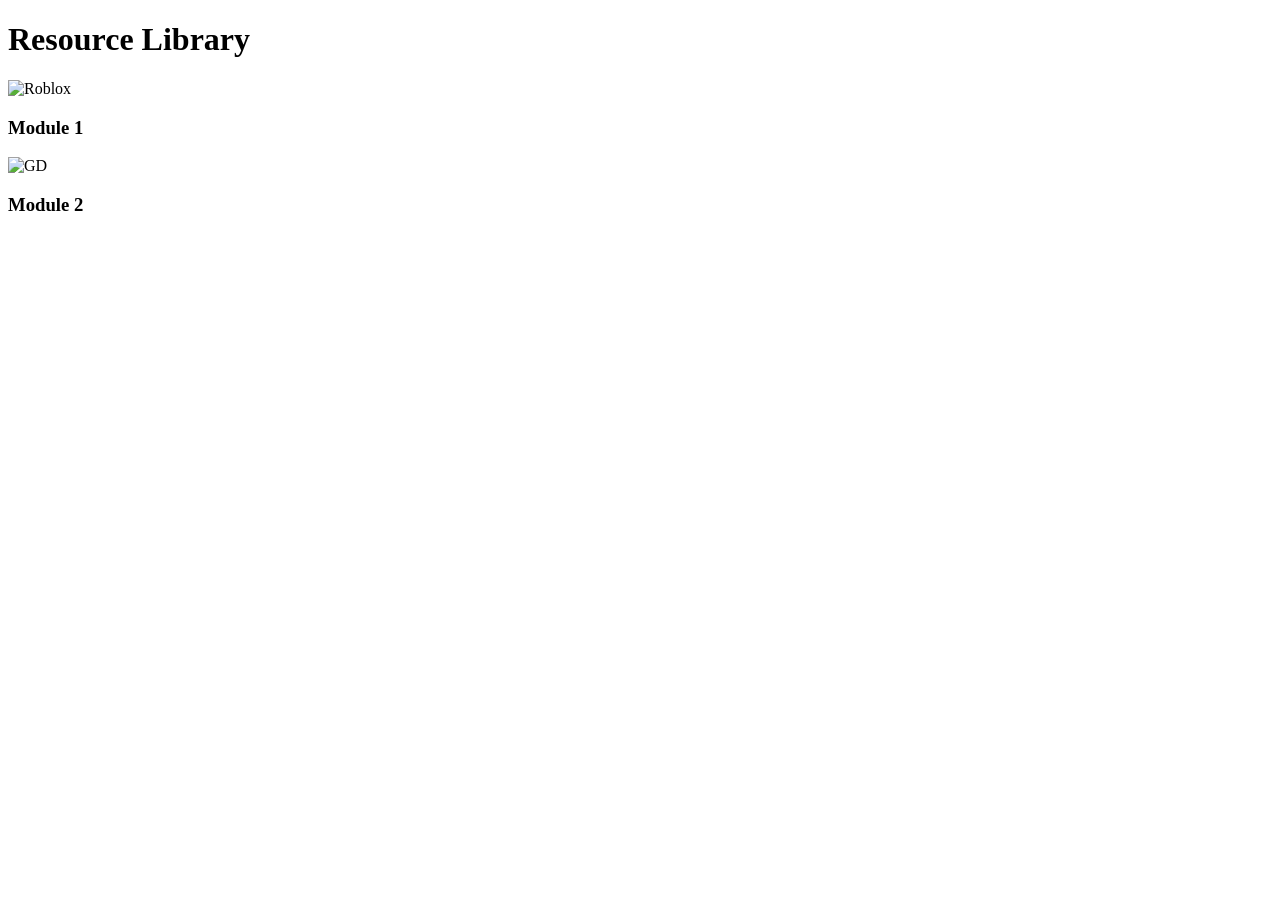
==== index.html @ fb1b9b96 "Create index.html" ====
<!DOCTYPE html>
<html lang="en">
<head>
    <meta charset="UTF-8">
    <meta name="viewport" content="width=device-width, initial-scale=1.0">
    <title>Math Research Portal</title>
    <link rel="stylesheet" href="style.css">
</head>
<body>
    <header>
        <h1>Resource Library</h1>
    </header>

    <div class="game-grid">
        <div class="card" onclick="openGame('https://now.gg/apps/roblox/9301/roblox.html')">
            <img src="https://upload.wikimedia.org/wikipedia/commons/3/3a/Roblox_player_icon_black.svg" alt="Roblox">
            <h3>Module 1</h3>
        </div>

        <div class="card" onclick="openGame('https://geometry-dash-url.com')">
            <img src="https://upload.wikimedia.org/wikipedia/en/3/35/Geometry_Dash_Logo.PNG" alt="GD">
            <h3>Module 2</h3>
        </div>
    </div>

    <div id="player-container" style="display:none;">
        <button onclick="closeGame()">Back to Library</button>
        <iframe id="game-iframe" src="" frameborder="0"></iframe>
    </div>

    <script>
        function openGame(url) {
            document.querySelector('.game-grid').style.display = 'none';
            document.getElementById('player-container').style.display = 'block';
            document.getElementById('game-iframe').src = url;
        }

        function closeGame() {
            document.querySelector('.game-grid').style.display = 'grid';
            document.getElementById('player-container').style.display = 'none';
            document.getElementById('game-iframe').src = '';
        }
    </script>
</body>
</html>
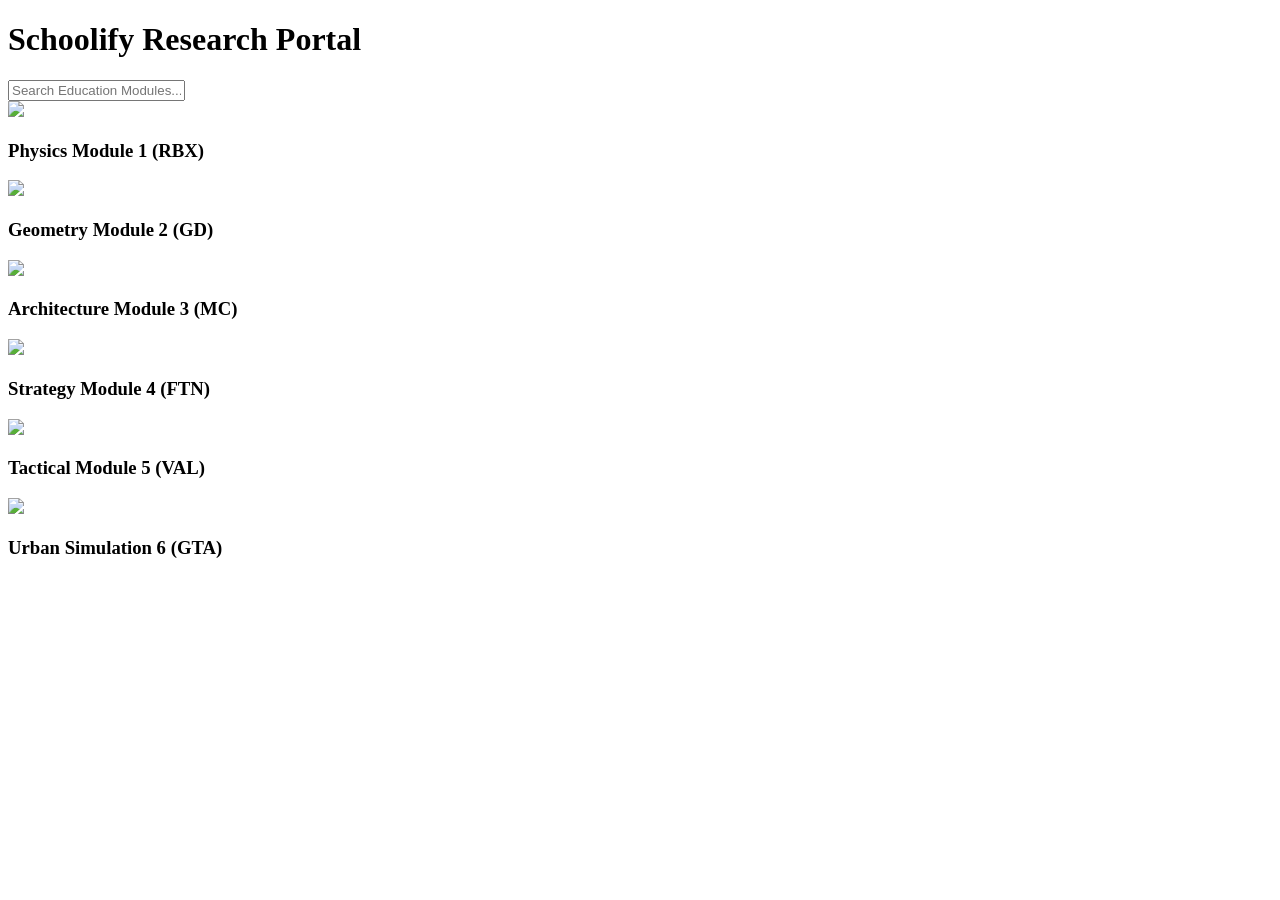
==== commit 590d6df7: "Rename Schoolify/index.html to index.html" ====
--- a/index.html
+++ b/index.html
@@ -3,43 +3,58 @@
 <head>
     <meta charset="UTF-8">
     <meta name="viewport" content="width=device-width, initial-scale=1.0">
-    <title>Math Research Portal</title>
+    <title>Google Docs - Schoolify</title> 
+    <link rel="icon" type="image/x-icon" href="https://ssl.gstatic.com/docs/documents/images/kix-favicon7.ico">
     <link rel="stylesheet" href="style.css">
+    <link rel="manifest" href="manifest.json">
 </head>
 <body>
-    <header>
-        <h1>Resource Library</h1>
+
+    <header id="main-header">
+        <h1>Schoolify Research Portal</h1>
+        <input type="text" id="searchBar" placeholder="Search Education Modules..." onkeyup="filterGames()">
     </header>
 
-    <div class="game-grid">
+    <main class="game-grid" id="library">
         <div class="card" onclick="openGame('https://now.gg/apps/roblox/9301/roblox.html')">
-            <img src="https://upload.wikimedia.org/wikipedia/commons/3/3a/Roblox_player_icon_black.svg" alt="Roblox">
-            <h3>Module 1</h3>
+            <img src="https://img.icons8.com/color/480/roblox.png">
+            <h3>Physics Module 1 (RBX)</h3>
         </div>
 
-        <div class="card" onclick="openGame('https://geometry-dash-url.com')">
-            <img src="https://upload.wikimedia.org/wikipedia/en/3/35/Geometry_Dash_Logo.PNG" alt="GD">
-            <h3>Module 2</h3>
+        <div class="card" onclick="openGame('https://geometry-dash.io/')">
+            <img src="https://upload.wikimedia.org/wikipedia/en/3/35/Geometry_Dash_Logo.PNG">
+            <h3>Geometry Module 2 (GD)</h3>
         </div>
+
+        <div class="card" onclick="openGame('https://mcraft.pages.dev/')">
+            <img src="https://upload.wikimedia.org/wikipedia/en/5/51/Minecraft_cover.png">
+            <h3>Architecture Module 3 (MC)</h3>
+        </div>
+
+        <div class="card" onclick="openGame('https://www.xbox.com/play/games/fortnite/BT5P2X999VH2')">
+            <img src="https://upload.wikimedia.org/wikipedia/commons/7/7c/Fortnite_F_lettermark_logo.png">
+            <h3>Strategy Module 4 (FTN)</h3>
+        </div>
+
+        <div class="card" onclick="openGame('https://play.geforcenow.com/')">
+            <img src="https://upload.wikimedia.org/wikipedia/commons/f/fc/Valorant_logo_-_V_margin.svg">
+            <h3>Tactical Module 5 (VAL)</h3>
+        </div>
+
+        <div class="card" onclick="openGame('https://www.xbox.com/play')">
+            <img src="https://upload.wikimedia.org/wikipedia/commons/e/e1/Grand_Theft_Auto_V_logo.svg">
+            <h3>Urban Simulation 6 (GTA)</h3>
+        </div>
+    </main>
+
+    <div id="player-container" style="display:none;">
+        <div class="controls">
+            <button class="back-btn" onclick="closeGame()">Return to Docs</button>
+            <span id="panic-hint">ESC = PANIC BUTTON</span>
+        </div>
+        <iframe id="game-iframe" src="" allowfullscreen></iframe>
     </div>
 
-    <div id="player-container" style="display:none;">
-        <button onclick="closeGame()">Back to Library</button>
-        <iframe id="game-iframe" src="" frameborder="0"></iframe>
-    </div>
-
-    <script>
-        function openGame(url) {
-            document.querySelector('.game-grid').style.display = 'none';
-            document.getElementById('player-container').style.display = 'block';
-            document.getElementById('game-iframe').src = url;
-        }
-
-        function closeGame() {
-            document.querySelector('.game-grid').style.display = 'grid';
-            document.getElementById('player-container').style.display = 'none';
-            document.getElementById('game-iframe').src = '';
-        }
-    </script>
+    <script src="script.js"></script>
 </body>
 </html>
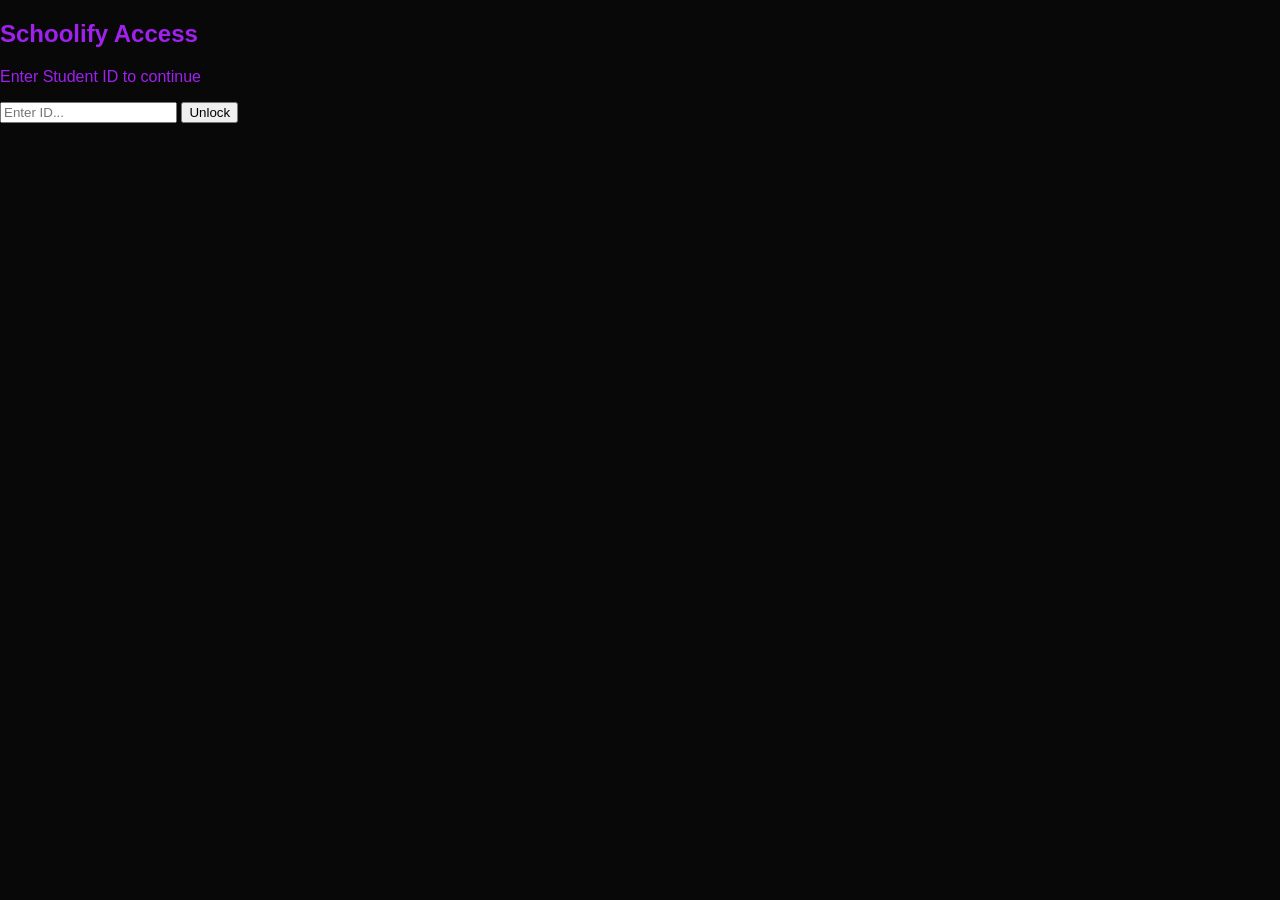
==== commit cdf2e3c5: "Create index.html" ====
--- a/index.html
+++ b/index.html
@@ -6,51 +6,61 @@
     <title>Google Docs - Schoolify</title> 
     <link rel="icon" type="image/x-icon" href="https://ssl.gstatic.com/docs/documents/images/kix-favicon7.ico">
     <link rel="stylesheet" href="style.css">
-    <link rel="manifest" href="manifest.json">
 </head>
 <body>
 
-    <header id="main-header">
-        <h1>Schoolify Research Portal</h1>
-        <input type="text" id="searchBar" placeholder="Search Education Modules..." onkeyup="filterGames()">
-    </header>
+    <div id="login-screen">
+        <div class="login-box">
+            <h2>Schoolify Access</h2>
+            <p>Enter Student ID to continue</p>
+            <input type="password" id="passkey" placeholder="Enter ID...">
+            <button onclick="checkLogin()">Unlock</button>
+        </div>
+    </div>
 
-    <main class="game-grid" id="library">
-        <div class="card" onclick="openGame('https://now.gg/apps/roblox/9301/roblox.html')">
-            <img src="https://img.icons8.com/color/480/roblox.png">
-            <h3>Physics Module 1 (RBX)</h3>
-        </div>
+    <div id="app-content" style="display:none;">
+        <header id="main-header">
+            <h1>Schoolify Research Portal</h1>
+            <div class="nav-tabs">
+                <button onclick="showTab('library')">Library</button>
+                <button onclick="showTab('downloads')">Downloads</button>
+            </div>
+            <input type="text" id="searchBar" placeholder="Search Modules..." onkeyup="filterGames()">
+        </header>
 
-        <div class="card" onclick="openGame('https://geometry-dash.io/')">
-            <img src="https://upload.wikimedia.org/wikipedia/en/3/35/Geometry_Dash_Logo.PNG">
-            <h3>Geometry Module 2 (GD)</h3>
-        </div>
+        <main class="game-grid" id="library">
+            <div class="card" onclick="openGame('https://now.gg/apps/roblox/9301/roblox.html')">
+                <img src="https://img.icons8.com/color/480/roblox.png">
+                <h3>Physics (RBX)</h3>
+            </div>
+            <div class="card" onclick="openGame('https://geometry-dash.io/')">
+                <img src="https://upload.wikimedia.org/wikipedia/en/3/35/Geometry_Dash_Logo.PNG">
+                <h3>Geometry (GD)</h3>
+            </div>
+            <div class="card" onclick="openGame('https://mcraft.pages.dev/')">
+                <img src="https://upload.wikimedia.org/wikipedia/en/5/51/Minecraft_cover.png">
+                <h3>Architecture (MC)</h3>
+            </div>
+        </main>
 
-        <div class="card" onclick="openGame('https://mcraft.pages.dev/')">
-            <img src="https://upload.wikimedia.org/wikipedia/en/5/51/Minecraft_cover.png">
-            <h3>Architecture Module 3 (MC)</h3>
-        </div>
-
-        <div class="card" onclick="openGame('https://www.xbox.com/play/games/fortnite/BT5P2X999VH2')">
-            <img src="https://upload.wikimedia.org/wikipedia/commons/7/7c/Fortnite_F_lettermark_logo.png">
-            <h3>Strategy Module 4 (FTN)</h3>
-        </div>
-
-        <div class="card" onclick="openGame('https://play.geforcenow.com/')">
-            <img src="https://upload.wikimedia.org/wikipedia/commons/f/fc/Valorant_logo_-_V_margin.svg">
-            <h3>Tactical Module 5 (VAL)</h3>
-        </div>
-
-        <div class="card" onclick="openGame('https://www.xbox.com/play')">
-            <img src="https://upload.wikimedia.org/wikipedia/commons/e/e1/Grand_Theft_Auto_V_logo.svg">
-            <h3>Urban Simulation 6 (GTA)</h3>
-        </div>
-    </main>
+        <main class="game-grid" id="downloads" style="display:none;">
+            <div class="card download-card">
+                <h3>Offline Math Tool</h3>
+                <p>.EXE / .APK Available</p>
+                <a href="#" class="dl-btn">Download Module</a>
+            </div>
+            <div class="card download-card">
+                <h3>Asset Pack 1.0</h3>
+                <p>Textures & Models</p>
+                <a href="#" class="dl-btn">Download Module</a>
+            </div>
+        </main>
+    </div>
 
     <div id="player-container" style="display:none;">
         <div class="controls">
             <button class="back-btn" onclick="closeGame()">Return to Docs</button>
-            <span id="panic-hint">ESC = PANIC BUTTON</span>
+            <span>ESC = EMERGENCY EXIT</span>
         </div>
         <iframe id="game-iframe" src="" allowfullscreen></iframe>
     </div>
--- a/style.css
+++ b/style.css
@@ -0,0 +1,96 @@
+body {
+    margin: 0;
+    background-color: #080808;
+    color: #a020f0; /* Cyber Purple */
+    font-family: 'Segoe UI', Tahoma, sans-serif;
+}
+
+header {
+    background: #000;
+    padding: 25px;
+    border-bottom: 3px solid #a020f0;
+    text-align: center;
+}
+
+#searchBar {
+    width: 70%;
+    padding: 12px;
+    border-radius: 10px;
+    border: 1px solid #a020f0;
+    background: #111;
+    color: white;
+    margin-top: 15px;
+    outline: none;
+}
+
+.game-grid {
+    display: grid;
+    grid-template-columns: repeat(auto-fill, minmax(140px, 1fr));
+    gap: 20px;
+    padding: 30px;
+}
+
+.card {
+    background: #111;
+    border: 1px solid #222;
+    padding: 15px;
+    border-radius: 15px;
+    cursor: pointer;
+    transition: 0.3s;
+    text-align: center;
+}
+
+.card:hover {
+    border-color: #00ffff; /* Neon Cyan hover */
+    box-shadow: 0 0 15px #a020f0;
+    transform: translateY(-8px);
+}
+
+.card img {
+    width: 100%;
+    height: 100px;
+    border-radius: 10px;
+    object-fit: cover;
+}
+
+.card h3 {
+    font-size: 12px;
+    color: white;
+    margin-top: 10px;
+}
+
+#player-container {
+    position: fixed;
+    top: 0;
+    left: 0;
+    width: 100%;
+    height: 100%;
+    background: #000;
+    z-index: 9999;
+}
+
+.controls {
+    height: 45px;
+    background: #111;
+    display: flex;
+    justify-content: space-between;
+    align-items: center;
+    padding: 0 20px;
+    border-bottom: 2px solid #a020f0;
+}
+
+.back-btn {
+    background: #a020f0;
+    color: black;
+    font-weight: bold;
+    border: none;
+    padding: 5px 15px;
+    border-radius: 5px;
+    cursor: pointer;
+}
+
+iframe {
+    width: 100%;
+    height: calc(100% - 45px);
+    border: none;
+}
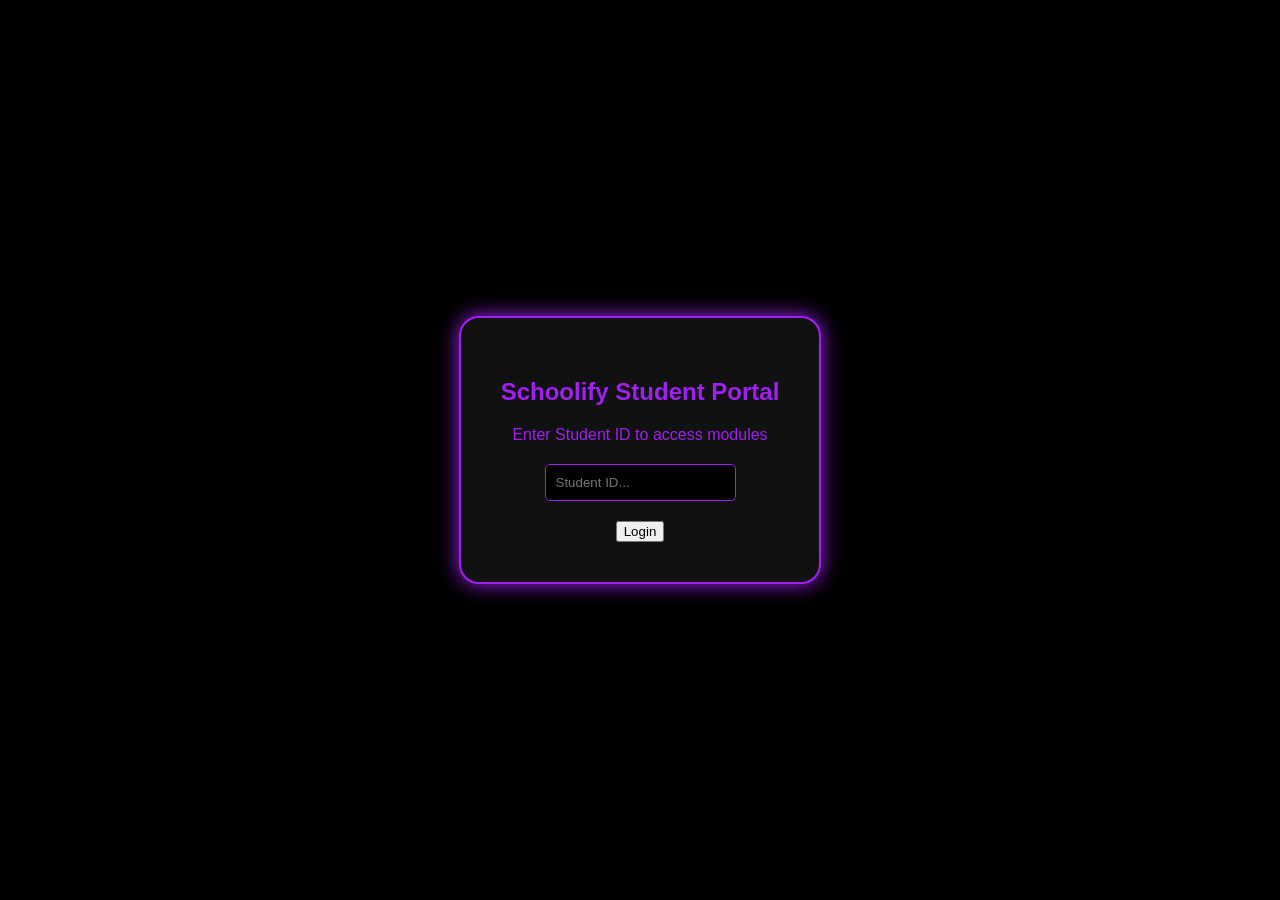
==== commit dd7b44c0: "Update index.html" ====
--- a/index.html
+++ b/index.html
@@ -10,57 +10,59 @@
 <body>
 
     <div id="login-screen">
-        <div class="login-box">
-            <h2>Schoolify Access</h2>
-            <p>Enter Student ID to continue</p>
-            <input type="password" id="passkey" placeholder="Enter ID...">
-            <button onclick="checkLogin()">Unlock</button>
+        <div class="login-box" id="auth-box">
+            <h2>Schoolify Student Portal</h2>
+            <p>Enter Student ID to access modules</p>
+            <input type="password" id="passkey" placeholder="Student ID...">
+            <button onclick="checkLogin()">Login</button>
+        </div>
+
+        <div class="login-box" id="quiz-box" style="display:none;">
+            <h2>Security Verification: Math Quiz</h2>
+            <p>Solve to retry login: What is 15% of 200?</p>
+            <input type="text" id="quiz-answer" placeholder="Your answer...">
+            <button onclick="resetLogin()">Submit Answer</button>
         </div>
     </div>
 
     <div id="app-content" style="display:none;">
-        <header id="main-header">
-            <h1>Schoolify Research Portal</h1>
+        <header>
+            <h1>Schoolify Dashboard</h1>
             <div class="nav-tabs">
                 <button onclick="showTab('library')">Library</button>
                 <button onclick="showTab('downloads')">Downloads</button>
             </div>
-            <input type="text" id="searchBar" placeholder="Search Modules..." onkeyup="filterGames()">
         </header>
 
-        <main class="game-grid" id="library">
+        <main id="library" class="game-grid">
             <div class="card" onclick="openGame('https://now.gg/apps/roblox/9301/roblox.html')">
                 <img src="https://img.icons8.com/color/480/roblox.png">
-                <h3>Physics (RBX)</h3>
+                <h3>Physics Lab (RBX)</h3>
             </div>
             <div class="card" onclick="openGame('https://geometry-dash.io/')">
                 <img src="https://upload.wikimedia.org/wikipedia/en/3/35/Geometry_Dash_Logo.PNG">
-                <h3>Geometry (GD)</h3>
-            </div>
-            <div class="card" onclick="openGame('https://mcraft.pages.dev/')">
-                <img src="https://upload.wikimedia.org/wikipedia/en/5/51/Minecraft_cover.png">
-                <h3>Architecture (MC)</h3>
+                <h3>Logic Puzzle (GD)</h3>
             </div>
         </main>
 
-        <main class="game-grid" id="downloads" style="display:none;">
-            <div class="card download-card">
-                <h3>Offline Math Tool</h3>
-                <p>.EXE / .APK Available</p>
-                <a href="#" class="dl-btn">Download Module</a>
+        <main id="downloads" class="game-grid" style="display:none;">
+            <div class="card">
+                <h3>Schoolify Desktop</h3>
+                <p>Offline Version (.exe)</p>
+                <a href="#" class="dl-btn">Download</a>
             </div>
-            <div class="card download-card">
-                <h3>Asset Pack 1.0</h3>
-                <p>Textures & Models</p>
-                <a href="#" class="dl-btn">Download Module</a>
+            <div class="card">
+                <h3>Mobile Sync</h3>
+                <p>iOS/Android (.ipa/.apk)</p>
+                <a href="#" class="dl-btn">Download</a>
             </div>
         </main>
     </div>
 
     <div id="player-container" style="display:none;">
         <div class="controls">
-            <button class="back-btn" onclick="closeGame()">Return to Docs</button>
-            <span>ESC = EMERGENCY EXIT</span>
+            <button class="back-btn" onclick="closeGame()">← Back</button>
+            <span>Schoolify Secure Frame</span>
         </div>
         <iframe id="game-iframe" src="" allowfullscreen></iframe>
     </div>
--- a/style.css
+++ b/style.css
@@ -1,28 +1,65 @@
 body {
     margin: 0;
     background-color: #080808;
-    color: #a020f0; /* Cyber Purple */
-    font-family: 'Segoe UI', Tahoma, sans-serif;
+    color: #a020f0;
+    font-family: 'Segoe UI', sans-serif;
+    overflow-x: hidden;
 }
 
+/* Login Screen Styles */
+#login-screen {
+    position: fixed;
+    width: 100%;
+    height: 100%;
+    background: #000;
+    display: flex;
+    justify-content: center;
+    align-items: center;
+    z-index: 10000;
+}
+
+.login-box {
+    background: #111;
+    padding: 40px;
+    border: 2px solid #a020f0;
+    border-radius: 20px;
+    text-align: center;
+    box-shadow: 0 0 20px #a020f0;
+}
+
+.login-box input {
+    display: block;
+    margin: 20px auto;
+    padding: 10px;
+    background: #000;
+    border: 1px solid #a020f0;
+    color: white;
+    border-radius: 5px;
+}
+
+/* Header & Tabs */
 header {
     background: #000;
-    padding: 25px;
-    border-bottom: 3px solid #a020f0;
+    padding: 20px;
+    border-bottom: 2px solid #a020f0;
     text-align: center;
 }
 
-#searchBar {
-    width: 70%;
-    padding: 12px;
-    border-radius: 10px;
-    border: 1px solid #a020f0;
-    background: #111;
-    color: white;
-    margin-top: 15px;
-    outline: none;
+.nav-tabs {
+    margin-bottom: 15px;
 }
 
+.nav-tabs button {
+    background: none;
+    border: 1px solid #a020f0;
+    color: #a020f0;
+    padding: 5px 15px;
+    margin: 0 5px;
+    cursor: pointer;
+    border-radius: 5px;
+}
+
+/* Grid & Cards */
 .game-grid {
     display: grid;
     grid-template-columns: repeat(auto-fill, minmax(140px, 1fr));
@@ -34,63 +71,28 @@
     background: #111;
     border: 1px solid #222;
     padding: 15px;
-    border-radius: 15px;
+    border-radius: 12px;
     cursor: pointer;
     transition: 0.3s;
-    text-align: center;
 }
 
-.card:hover {
-    border-color: #00ffff; /* Neon Cyan hover */
-    box-shadow: 0 0 15px #a020f0;
-    transform: translateY(-8px);
+.card:hover { box-shadow: 0 0 15px #a020f0; transform: translateY(-5px); }
+
+.card img { width: 100%; border-radius: 8px; }
+
+/* Download Section Specifics */
+.dl-btn {
+    display: inline-block;
+    margin-top: 10px;
+    padding: 8px 12px;
+    background: #a020f0;
+    color: black;
+    text-decoration: none;
+    font-weight: bold;
+    border-radius: 5px;
 }
 
-.card img {
-    width: 100%;
-    height: 100px;
-    border-radius: 10px;
-    object-fit: cover;
-}
-
-.card h3 {
-    font-size: 12px;
-    color: white;
-    margin-top: 10px;
-}
-
-#player-container {
-    position: fixed;
-    top: 0;
-    left: 0;
-    width: 100%;
-    height: 100%;
-    background: #000;
-    z-index: 9999;
-}
-
-.controls {
-    height: 45px;
-    background: #111;
-    display: flex;
-    justify-content: space-between;
-    align-items: center;
-    padding: 0 20px;
-    border-bottom: 2px solid #a020f0;
-}
-
-.back-btn {
-    background: #a020f0;
-    color: black;
-    font-weight: bold;
-    border: none;
-    padding: 5px 15px;
-    border-radius: 5px;
-    cursor: pointer;
-}
-
-iframe {
-    width: 100%;
-    height: calc(100% - 45px);
-    border: none;
-}
+/* Player Frame */
+#player-container { position: fixed; top: 0; left: 0; width: 100%; height: 100%; background: #000; z-index: 999; }
+iframe { width: 100%; height: calc(100% - 45px); border: none; }
+.controls { height: 45px; background: #111; display: flex; justify-content: space-between; align-items: center; padding: 0 20px; border-bottom: 2px solid #a020f0; }
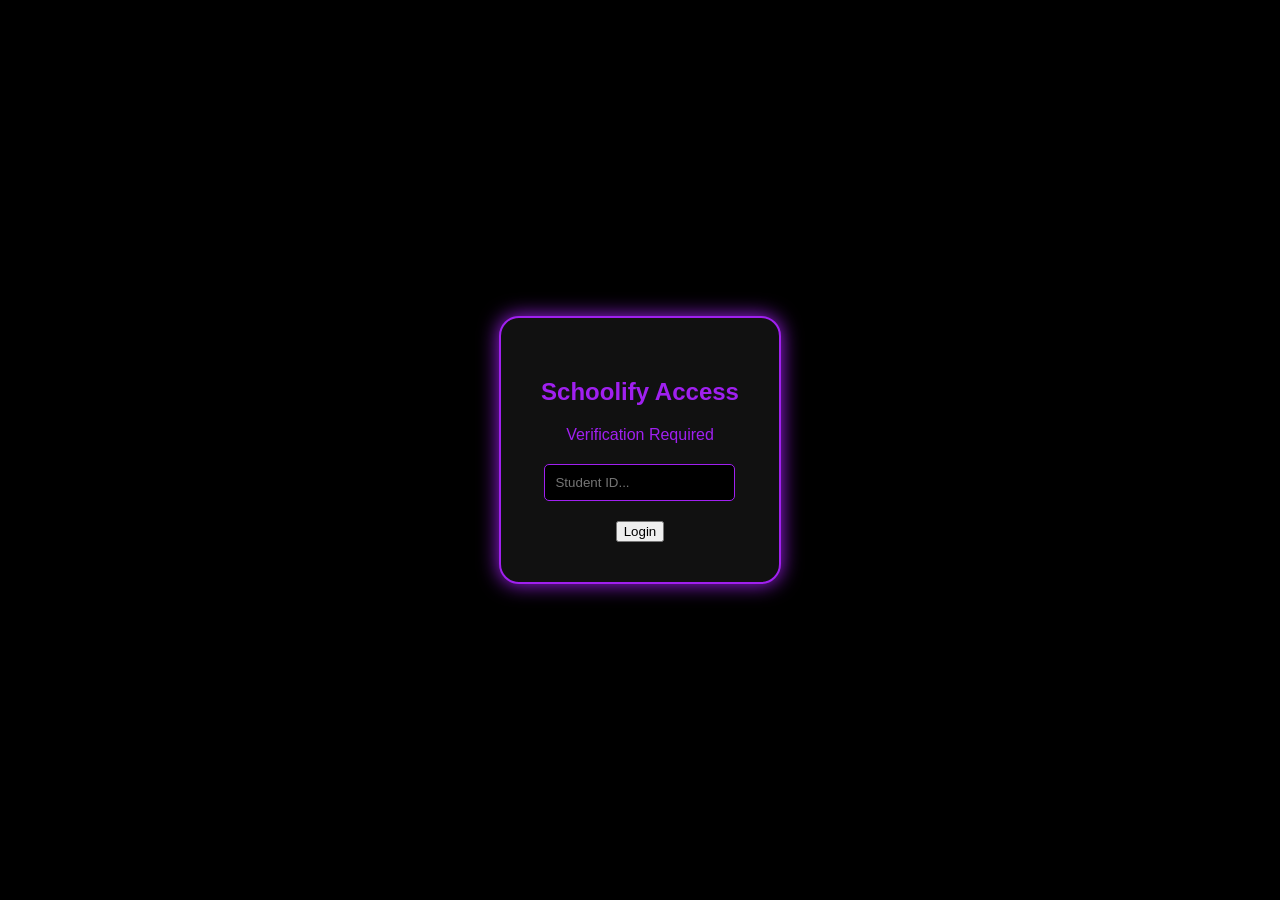
==== commit 7cdba96b: "Update index.html" ====
--- a/index.html
+++ b/index.html
@@ -11,25 +11,24 @@
 
     <div id="login-screen">
         <div class="login-box" id="auth-box">
-            <h2>Schoolify Student Portal</h2>
-            <p>Enter Student ID to access modules</p>
+            <h2>Schoolify Access</h2>
+            <p>Verification Required</p>
             <input type="password" id="passkey" placeholder="Student ID...">
             <button onclick="checkLogin()">Login</button>
         </div>
 
         <div class="login-box" id="quiz-box" style="display:none;">
-            <h2>Security Verification: Math Quiz</h2>
-            <p>Solve to retry login: What is 15% of 200?</p>
-            <input type="text" id="quiz-answer" placeholder="Your answer...">
-            <button onclick="resetLogin()">Submit Answer</button>
+            <h2>Security Check</h2>
+            <p>Solve: 12 + 48 ÷ 6?</p> <input type="text" id="quiz-answer" placeholder="Answer...">
+            <button onclick="resetLogin()">Verify</button>
         </div>
     </div>
 
     <div id="app-content" style="display:none;">
         <header>
-            <h1>Schoolify Dashboard</h1>
+            <h1>Schoolify</h1>
             <div class="nav-tabs">
-                <button onclick="showTab('library')">Library</button>
+                <button onclick="showTab('library')">Web Apps</button>
                 <button onclick="showTab('downloads')">Downloads</button>
             </div>
         </header>
@@ -37,32 +36,32 @@
         <main id="library" class="game-grid">
             <div class="card" onclick="openGame('https://now.gg/apps/roblox/9301/roblox.html')">
                 <img src="https://img.icons8.com/color/480/roblox.png">
-                <h3>Physics Lab (RBX)</h3>
+                <h3>Roblox (Cloud)</h3>
             </div>
             <div class="card" onclick="openGame('https://geometry-dash.io/')">
                 <img src="https://upload.wikimedia.org/wikipedia/en/3/35/Geometry_Dash_Logo.PNG">
-                <h3>Logic Puzzle (GD)</h3>
+                <h3>Geometry Dash</h3>
             </div>
         </main>
 
         <main id="downloads" class="game-grid" style="display:none;">
             <div class="card">
-                <h3>Schoolify Desktop</h3>
-                <p>Offline Version (.exe)</p>
-                <a href="#" class="dl-btn">Download</a>
+                <h3>LocalJIT</h3>
+                <p>Version 1.0 (.zip)</p>
+                <a href="downloads/LocalJIT.zip" class="dl-btn" download>Download</a>
             </div>
             <div class="card">
-                <h3>Mobile Sync</h3>
-                <p>iOS/Android (.ipa/.apk)</p>
-                <a href="#" class="dl-btn">Download</a>
+                <h3>DevStore</h3>
+                <p>iOS Utility (.ipa)</p>
+                <a href="downloads/DevStore.ipa" class="dl-btn" download>Download</a>
             </div>
         </main>
     </div>
 
     <div id="player-container" style="display:none;">
         <div class="controls">
-            <button class="back-btn" onclick="closeGame()">← Back</button>
-            <span>Schoolify Secure Frame</span>
+            <button class="back-btn" onclick="closeGame()">← Close</button>
+            <span>Schoolify Secure Stream</span>
         </div>
         <iframe id="game-iframe" src="" allowfullscreen></iframe>
     </div>
